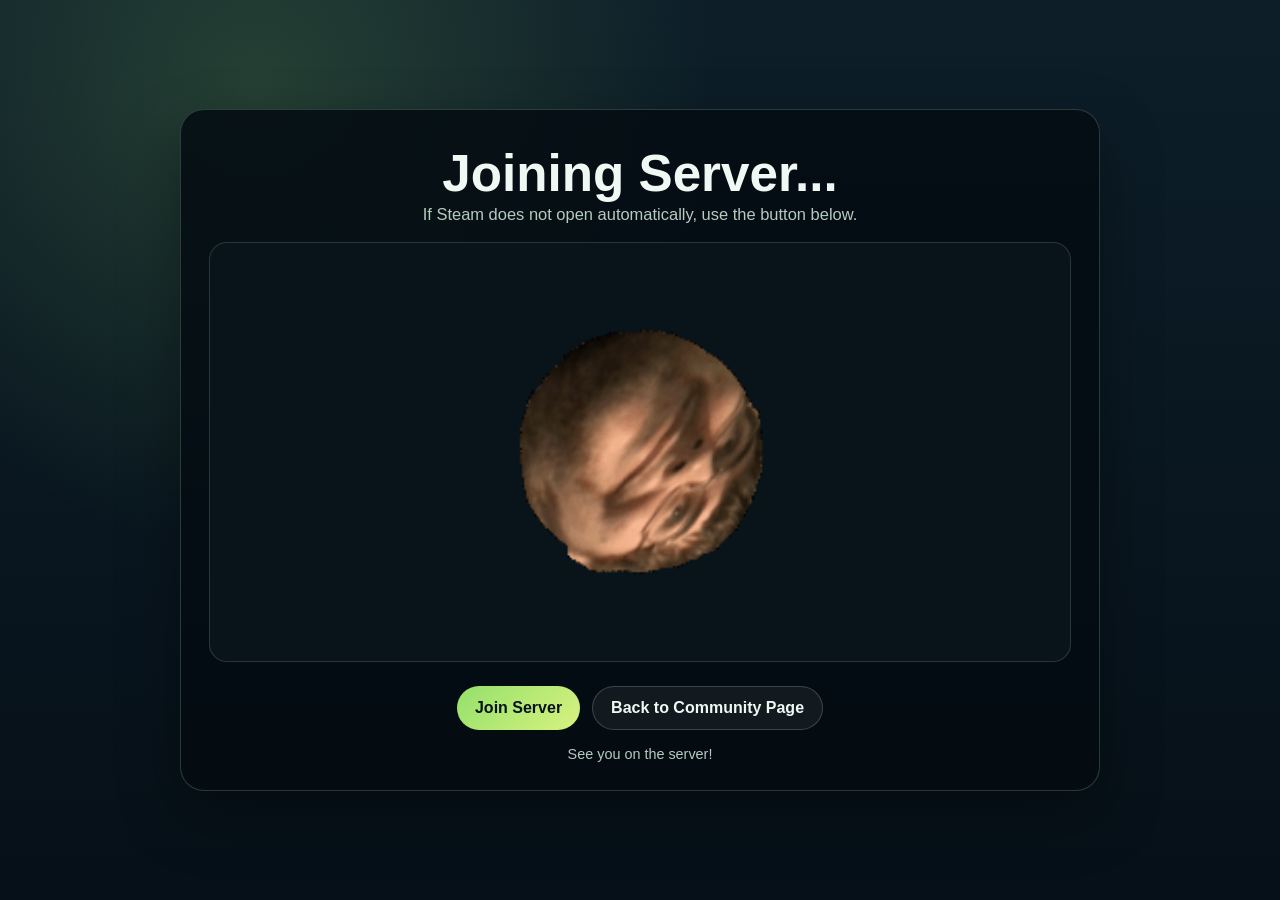
==== join.html @ 4cb80266 "Add join page and styles for server connection" ====
<!DOCTYPE html>
<html lang="en">
<head>
  <meta charset="UTF-8">
  <meta name="viewport" content="width=device-width, initial-scale=1.0">
  <title>Join Server | basementdwellers.net</title>
  <meta name="description" content="Direct join page for basementdwellers.net Garry's Mod server.">
  <meta http-equiv="refresh" content="1; url=steam://connect/62.63.244.212">
  <link rel="stylesheet" href="assets/css/join.css">
</head>
<body>
  <main class="join-shell" aria-live="polite">
    <h1>Joining Server...</h1>
    <p class="subtitle">If Steam does not open automatically, use the button below.</p>

    <img
      class="join-gif"
      src="assets/media/MajoraSpin.gif"
      alt="Custom join animation"
    >

    <div class="actions">
      <a class="button" href="steam://connect/62.63.244.212">Join Server</a>
      <a class="button-secondary" href="index.html">Back to Community Page</a>
    </div>

    <p class="hint">See you on the server!</p>
  </main>

  <script>
    setTimeout(function () {
      window.location.href = "steam://connect/62.63.244.212";
    }, 900);
  </script>
</body>
</html>
---- assets/css/join.css ----
:root {
  --bg: #061018;
  --bg-alt: #0d1e29;
  --line: rgba(154, 203, 183, 0.24);
  --text: #eff8f2;
  --muted: #b6cbc0;
  --accent: #95e06c;
}

* {
  box-sizing: border-box;
}

body {
  margin: 0;
  min-height: 100vh;
  font-family: "Trebuchet MS", "Segoe UI", sans-serif;
  color: var(--text);
  background:
    radial-gradient(circle at 20% 10%, rgba(149, 224, 108, 0.18), transparent 35%),
    linear-gradient(180deg, var(--bg-alt) 0%, var(--bg) 100%);
  display: grid;
  place-items: center;
  padding: 20px;
}

.join-shell {
  width: min(920px, 100%);
  border: 1px solid var(--line);
  border-radius: 24px;
  background: rgba(4, 12, 18, 0.86);
  box-shadow: 0 24px 60px rgba(0, 0, 0, 0.35);
  padding: 28px;
  text-align: center;
}

.eyebrow {
  margin: 0;
  color: var(--muted);
  text-transform: uppercase;
  letter-spacing: 0.12em;
  font-size: 0.76rem;
}

h1 {
  margin: 10px 0 6px;
  font-size: clamp(2rem, 4vw, 3.2rem);
  line-height: 1;
}

.subtitle {
  margin: 0 0 18px;
  color: var(--muted);
  font-size: 1.03rem;
}

.join-gif {
  width: 100%;
  max-height: 420px;
  object-fit: contain;
  border-radius: 18px;
  border: 1px solid rgba(255, 255, 255, 0.14);
  background: #08131a;
}

.actions {
  display: flex;
  gap: 12px;
  justify-content: center;
  flex-wrap: wrap;
  margin-top: 20px;
}

.button,
.button-secondary {
  display: inline-flex;
  align-items: center;
  justify-content: center;
  padding: 12px 18px;
  border-radius: 999px;
  text-decoration: none;
  font-weight: 700;
}

.button {
  color: #08131a;
  background: linear-gradient(135deg, var(--accent), #d8f27f);
}

.button-secondary {
  color: var(--text);
  border: 1px solid rgba(255, 255, 255, 0.18);
  background: rgba(255, 255, 255, 0.06);
}

.hint {
  margin: 16px 0 0;
  color: var(--muted);
  font-size: 0.9rem;
}
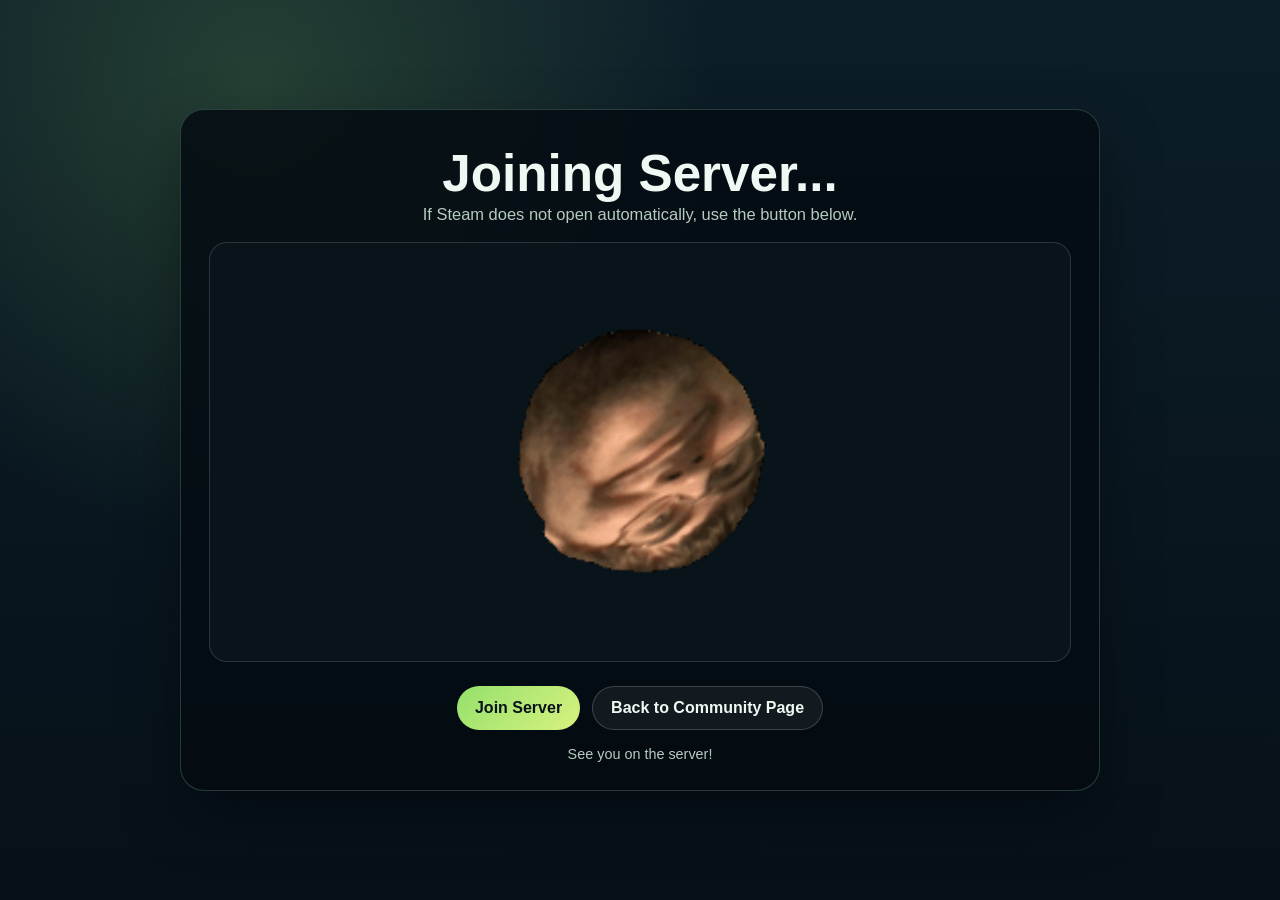
==== commit 6b5d023b: "Add README, images configuration, and update HTML files for improved functionality and styling" ====
--- a/join.html
+++ b/join.html
@@ -27,6 +27,7 @@
     <p class="hint">See you on the server!</p>
   </main>
 
+  <script src="images.config.js"></script>
   <script>
     setTimeout(function () {
       window.location.href = "steam://connect/62.63.244.212";
